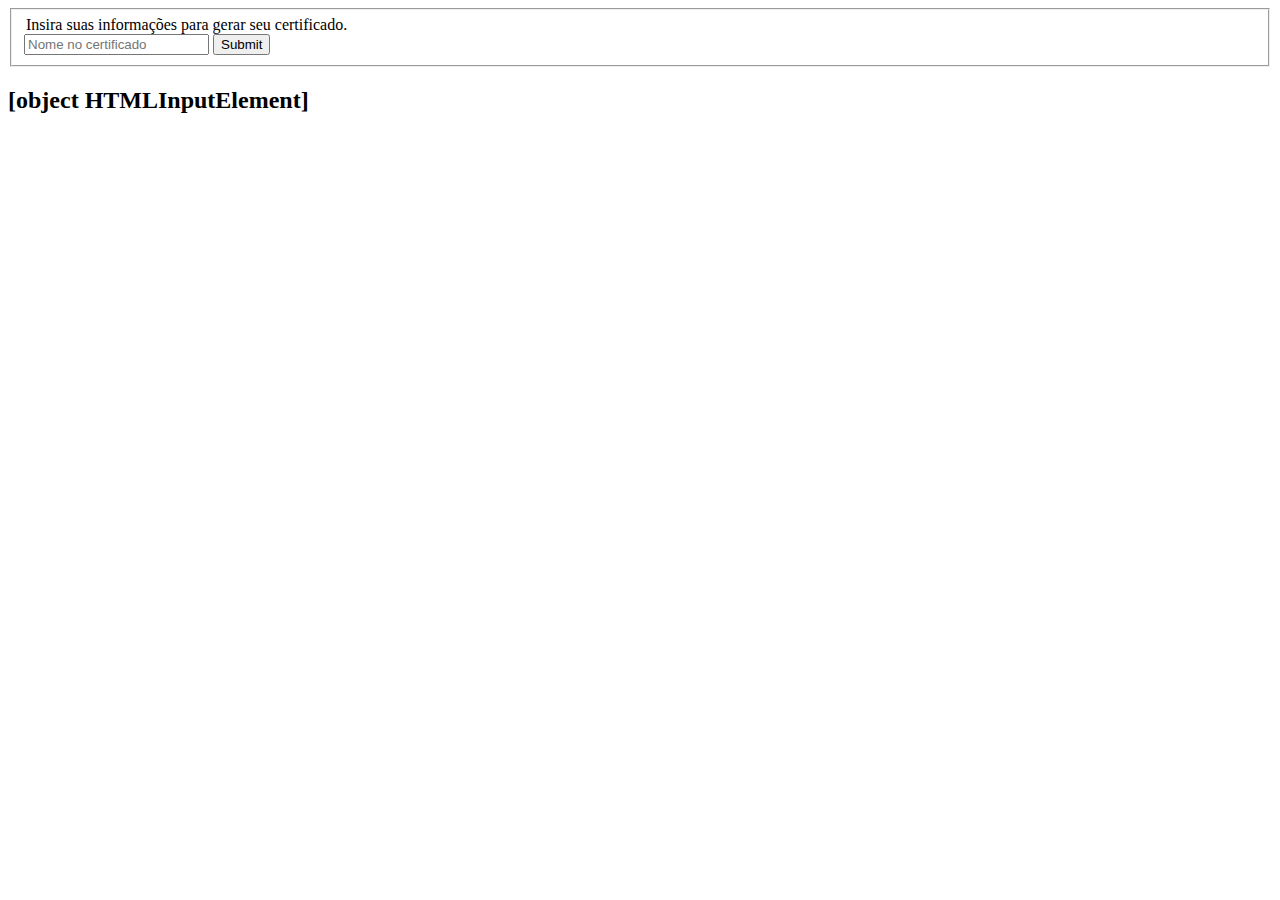
==== Meu/gerador.html @ 654fc692 "Update" ====
<!DOCTYPE html>
<html lang="pt-BR">

<head>
    <meta charset="UTF-8">
    <meta http-equiv="X-UA-Compatible" content="IE=edge">
    <meta name="viewport" content="width=device-width, initial-scale=1.0">
    <title>Gerador | Certificado</title>
    <link rel="stylesheet" href="css/gerador.css">
</head>

<body>
    <main>
        <form class="formulario" action="">
            <fieldset>
                <div class="input__container">
                    <legend class="formulario__legenda">Insira suas informações para gerar seu certificado.</legend>
                    <!--<input class="input" id="data" name="data" type="date" required placeholder="Data de conclusão">-->
                    <input class="input" id="nome" name="nome" type="text" required placeholder="Nome no certificado">
                    <input class="input__gerar" id="gerar" name="gerar" type="submit" onclick="mostrarNome()">
                </div>
            </fieldset>
        </form>
        <h2 class="nomeAluno"></h2>
    </main>
    <script src="js/index.js"></script>
</body>

</html>
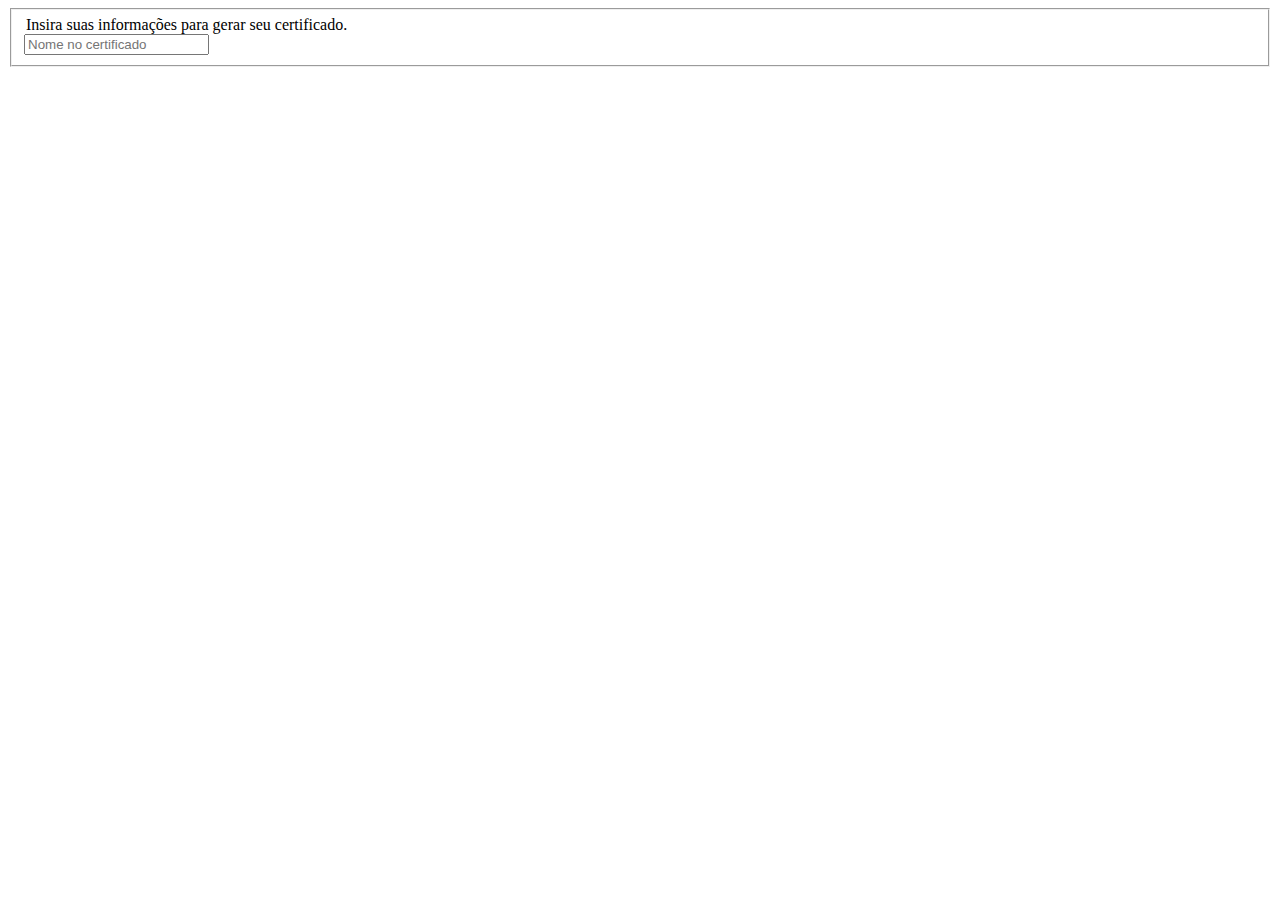
==== commit 7224a54e: "Update" ====
--- a/Meu/gerador.html
+++ b/Meu/gerador.html
@@ -17,11 +17,10 @@
                     <legend class="formulario__legenda">Insira suas informações para gerar seu certificado.</legend>
                     <!--<input class="input" id="data" name="data" type="date" required placeholder="Data de conclusão">-->
                     <input class="input" id="nome" name="nome" type="text" required placeholder="Nome no certificado">
-                    <input class="input__gerar" id="gerar" name="gerar" type="submit" onclick="mostrarNome()">
                 </div>
             </fieldset>
         </form>
-        <h2 class="nomeAluno"></h2>
+        <h2 id="nome"></h2>
     </main>
     <script src="js/index.js"></script>
 </body>
